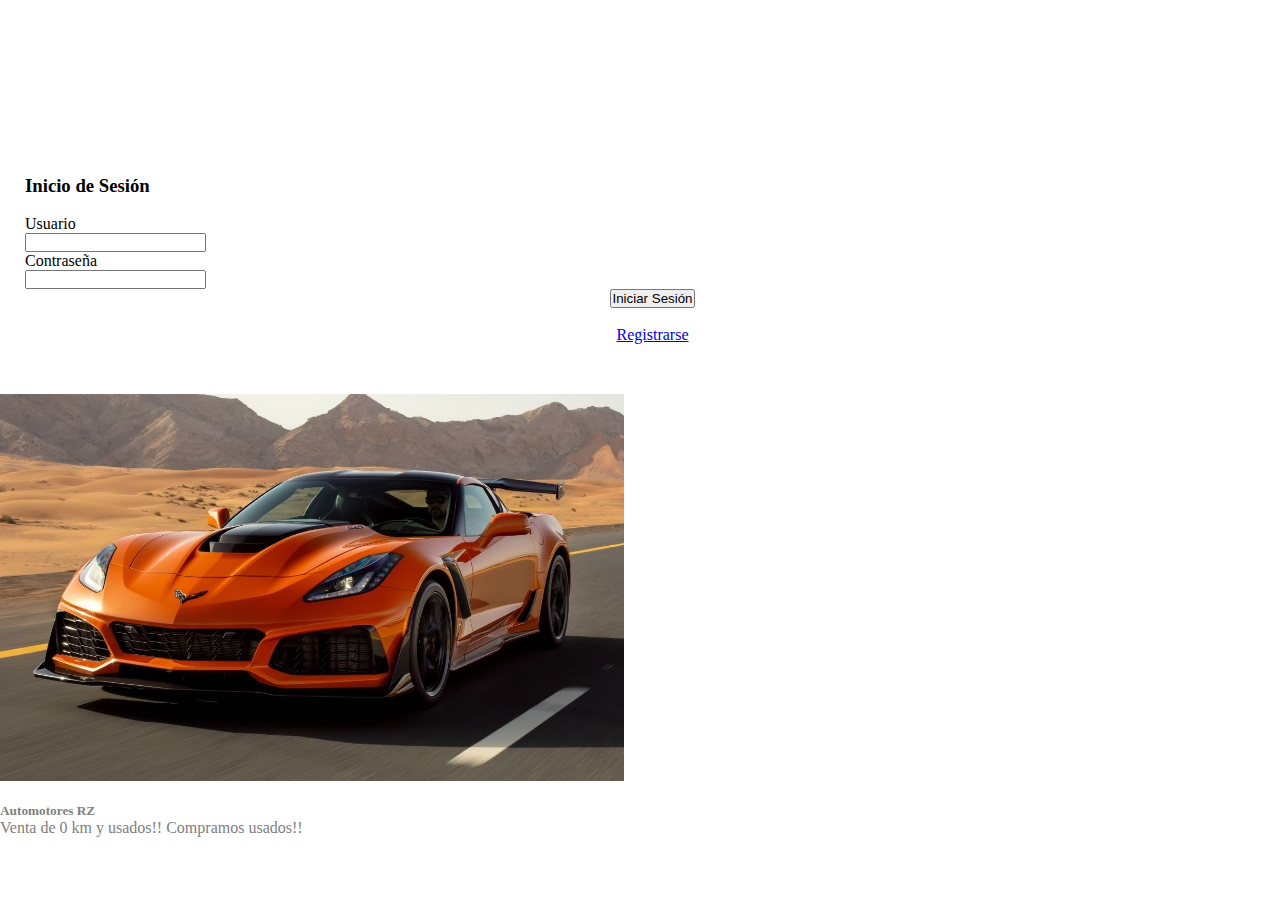
==== index.html @ 3ebf3a49 "Primer commit" ====
<!DOCTYPE html>
<html lang="es">
<head>
    <meta charset="UTF-8">
    <meta http-equiv="X-UA-Compatible" content="IE=edge">
    <meta name="viewport" content="width=device-width, initial-scale=1.0">
    <!--Bootstrap-->
    <link href="https://cdn.jsdelivr.net/npm/bootstrap@5.0.0-beta3/dist/css/bootstrap.min.css" rel="stylesheet" integrity="sha384-eOJMYsd53ii+scO/bJGFsiCZc+5NDVN2yr8+0RDqr0Ql0h+rP48ckxlpbzKgwra6" crossorigin="anonymous">
    <link rel="stylesheet" href="style.css">
    <title>Formulario</title>
</head>
<body>
    <div class="container espaciado">
        <div class="row">
            
            <div class="col-md-2"></div>
            <div class="col-md-4 colorear1">
                <h3>Inicio de Sesión</h3>
                <br>
                <span>Usuario</span>
                <br>
                <input type="text" class="form-control" name="usuario" form="login">
                <br>
                <span>Contraseña</span>
                <br>
                <input type="password" class="form-control" name="contrasenia" form="login"><!--Le puse contrasenia por las dudas-->
                <br>
                <div class="centrado">
                    <form action="" method="post" id="login">
                        <input type="submit" class="btn btn-secondary" form="login" name="loginB" value="Iniciar Sesión">
                    </form>    
                    <br>
                    <a class="centrado" href="#">Registrarse</a>    
                </div>
            </div>
            <div class="col-md-4 colorear2">
                <img class="img-fluid img-thumbnail" src="img/soyunauto.jpg" alt="Error al cargar la imagen!!!">
                <br><br>
                <h5 class="textGris">Automotores RZ</h5>
                <h7 class="textGris">Venta de 0 km y usados!!</h7>
                <h7 class="textGris">Compramos usados!!</h7>
            </div>
            <div class="col-md-2"></div>
        </div>
    </div>
</body>
</html>
---- style.css ----
*{
    margin: 0px;
    padding: 0px;
}

body{
    background: url('img/fondo.jpg');
    width: auto;
    height: auto;
    background-position: center;
    background-size: cover;
    background-repeat: no-repeat;
    background-attachment: fixed;
}

.colorear1{
    background-color: white;
    padding-left: 25px;
    padding-top: 25px;
    padding-bottom: 25px;
}

.colorear2{
    background-color: white;
    padding-right: 25px;
    padding-top: 25px;
    padding-bottom: 25px;
}

.espaciado{
    padding-top: 150px;
}

.textGris{
    color: gray;
}

.centrado{
    text-align: center;
}
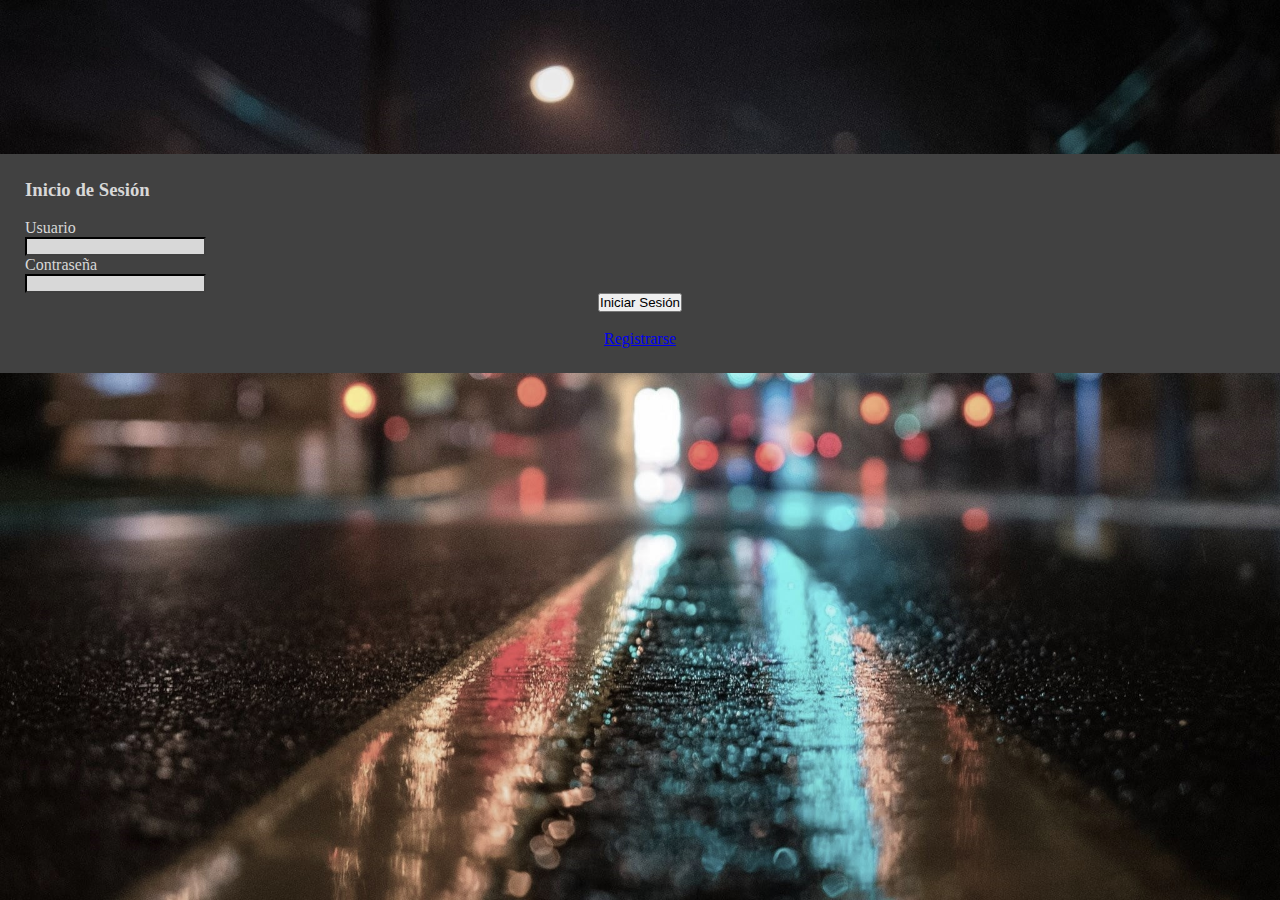
==== commit 25b2840d: "Entrar" ====
--- a/index.html
+++ b/index.html
@@ -12,18 +12,17 @@
 <body>
     <div class="container espaciado">
         <div class="row">
-            
             <div class="col-md-2"></div>
             <div class="col-md-4 colorear1">
-                <h3>Inicio de Sesión</h3>
+                <h3 class="texto">Inicio de Sesión</h3>
                 <br>
-                <span>Usuario</span>
+                <span class="texto">Usuario</span>
                 <br>
-                <input type="text" class="form-control" name="usuario" form="login">
+                <input type="text" class="form-control inputs" name="usuario" form="login">
                 <br>
-                <span>Contraseña</span>
+                <span class="texto">Contraseña</span>
                 <br>
-                <input type="password" class="form-control" name="contrasenia" form="login"><!--Le puse contrasenia por las dudas-->
+                <input type="password" class="form-control inputs" name="contrasenia" form="login"><!--Le puse contrasenia por las dudas-->
                 <br>
                 <div class="centrado">
                     <form action="" method="post" id="login">
@@ -33,14 +32,9 @@
                     <a class="centrado" href="#">Registrarse</a>    
                 </div>
             </div>
-            <div class="col-md-4 colorear2">
-                <img class="img-fluid img-thumbnail" src="img/soyunauto.jpg" alt="Error al cargar la imagen!!!">
-                <br><br>
-                <h5 class="textGris">Automotores RZ</h5>
-                <h7 class="textGris">Venta de 0 km y usados!!</h7>
-                <h7 class="textGris">Compramos usados!!</h7>
-            </div>
+            <div class="col-md-4 colorear2"></div>
             <div class="col-md-2"></div>
+            <div class="espaciado"></div>
         </div>
     </div>
 </body>
--- a/style.css
+++ b/style.css
@@ -4,7 +4,7 @@
 }
 
 body{
-    background: url('img/fondo.jpg');
+    background: url('img/fondo\ 2.jpg');
     width: auto;
     height: auto;
     background-position: center;
@@ -14,27 +14,38 @@
 }
 
 .colorear1{
-    background-color: white;
+    background-color: #414141;
     padding-left: 25px;
+    padding-right: 25px;
     padding-top: 25px;
     padding-bottom: 25px;
 }
 
 .colorear2{
-    background-color: white;
-    padding-right: 25px;
-    padding-top: 25px;
-    padding-bottom: 25px;
+    background: url('img/ferrari.jpg');
+    background-position: center;
+    background-size: cover;
 }
 
 .espaciado{
-    padding-top: 150px;
+    padding-top: 12%;
 }
 
-.textGris{
-    color: gray;
+.texto{
+    color: rgb(216, 216, 216);
 }
 
 .centrado{
     text-align: center;
+}
+
+.inputs{
+    background-color: rgb(216, 216, 216);
+    border-color: rgb(63, 63, 63);
+}
+
+.logo{
+    width: 19%;
+    height: 19%;
+    float: right;
 }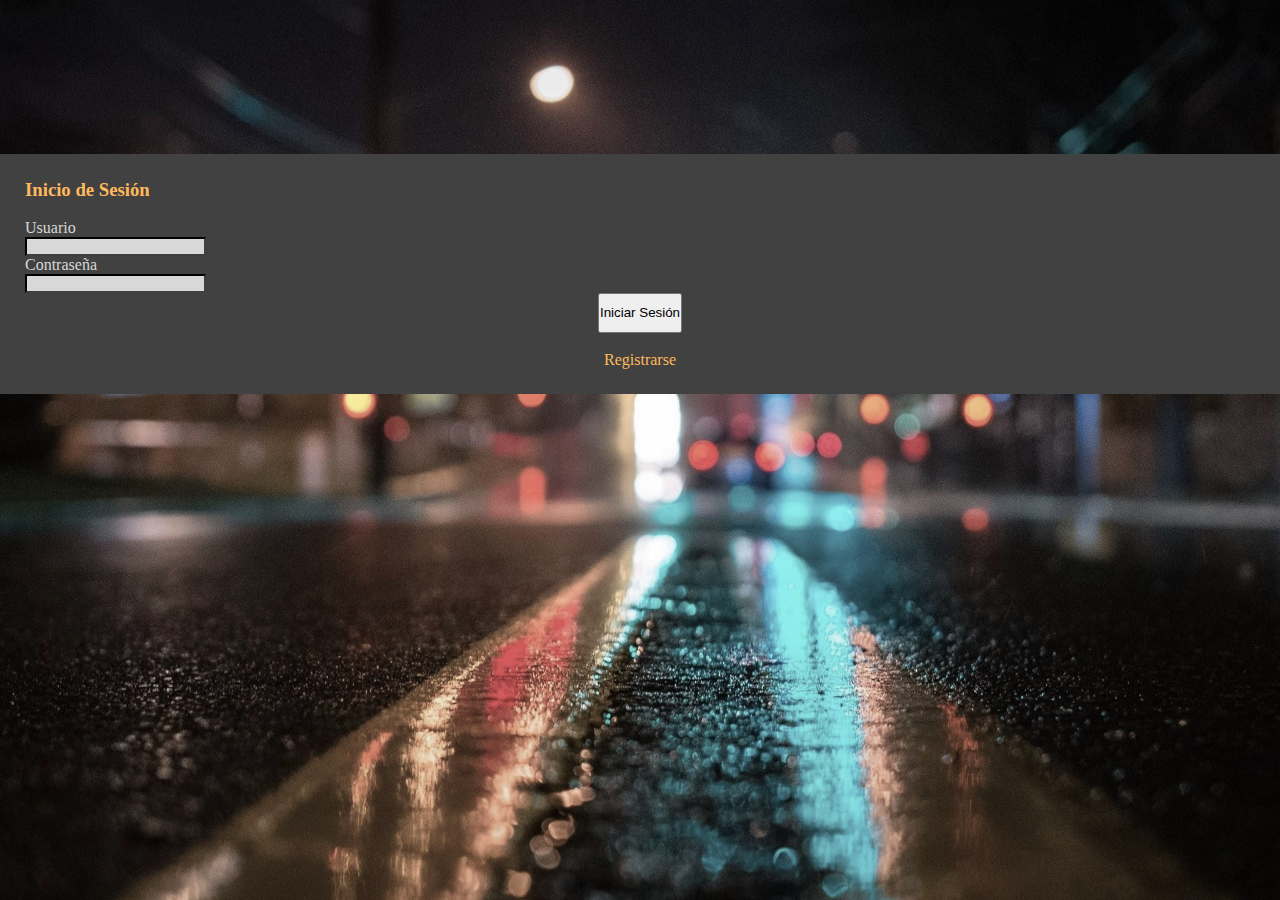
==== commit 5092d90e: "Primer commit" ====
--- a/index.html
+++ b/index.html
@@ -6,36 +6,70 @@
     <meta name="viewport" content="width=device-width, initial-scale=1.0">
     <!--Bootstrap-->
     <link href="https://cdn.jsdelivr.net/npm/bootstrap@5.0.0-beta3/dist/css/bootstrap.min.css" rel="stylesheet" integrity="sha384-eOJMYsd53ii+scO/bJGFsiCZc+5NDVN2yr8+0RDqr0Ql0h+rP48ckxlpbzKgwra6" crossorigin="anonymous">
-    <link rel="stylesheet" href="style.css">
-    <title>Formulario</title>
+    <link rel="stylesheet" href="https://cdn.jsdelivr.net/npm/bootstrap-icons@1.5.0/font/bootstrap-icons.css">
+    <link rel="stylesheet" href="css/style.css">
+    <link rel="icon" href="img/icono.ico">
+    <title>Login - Rz Automóviles</title>
 </head>
 <body>
     <div class="container espaciado">
         <div class="row">
             <div class="col-md-2"></div>
             <div class="col-md-4 colorear1">
-                <h3 class="texto">Inicio de Sesión</h3>
+                <h3 class="titulo">Inicio de Sesión</h3>
                 <br>
-                <span class="texto">Usuario</span>
-                <br>
-                <input type="text" class="form-control inputs" name="usuario" form="login">
-                <br>
-                <span class="texto">Contraseña</span>
-                <br>
-                <input type="password" class="form-control inputs" name="contrasenia" form="login"><!--Le puse contrasenia por las dudas-->
-                <br>
-                <div class="centrado">
-                    <form action="" method="post" id="login">
-                        <input type="submit" class="btn btn-secondary" form="login" name="loginB" value="Iniciar Sesión">
-                    </form>    
+                <form onsubmit="event.preventDefault()" action="#" method="post" id="formulario">
+                    <span class="texto">Usuario </span><i class="bi bi-x-circle-fill iconos validado" id="iconoU"></i><span class="mensajeC"> [A-Z] y [0-9]</span>
                     <br>
-                    <a class="centrado" href="#">Registrarse</a>    
-                </div>
+                    <input type="text" class="form-control inputs" name="usuario" id="usuario">
+                    <br>
+                    <span class="texto">Contraseña </span><i class="bi bi-x-circle-fill iconos validado" id="iconoC"></i><span class="mensajeC"> [A-Z] y [0-9]</span>
+                    <br>
+                    <input type="password" class="form-control inputs" name="contraseña" id="contraseña">
+                    <br>
+                    <div class="centrado"> 
+                        <button type="submit" class="boton btn btn-secondary" name="loginB">
+                            <span id="loguearse">Iniciar Sesión</span>
+                            <span class="invisible" id="cargando">
+                                <div class="sk-cube-grid">
+                                    <div class="sk-cube sk-cube1"></div>
+                                    <div class="sk-cube sk-cube2"></div>
+                                    <div class="sk-cube sk-cube3"></div>
+                                    <div class="sk-cube sk-cube4"></div>
+                                    <div class="sk-cube sk-cube5"></div>
+                                    <div class="sk-cube sk-cube6"></div>
+                                    <div class="sk-cube sk-cube7"></div>
+                                    <div class="sk-cube sk-cube8"></div>
+                                    <div class="sk-cube sk-cube9"></div>
+                                </div>
+                            </span>
+                        </button>
+                        <br><br>
+                        <a class="registro" href="registro.html">Registrarse</a>    
+                    </div>
+                    <!--Alerta Usuario-->
+                    <div class="alert alert-warning alert-dismissible fade show alerta" role="alert" id="alertUs">
+                        <i class="bi bi-info-circle-fill"></i>
+                        <strong>Usuario:</strong>
+                        El usuario debe tener de 4 a 24 caracteres.
+                        <br>Permite espacio, guion medio y bajo.
+                        <br>No permite caracteres especiales ni digitos.
+                    </div>
+
+                    <!--Alerta Contraseña-->
+                    <div class="alert alert-warning alert-dismissible fade show alerta" role="alert" id="alertCont">
+                        <i class="bi bi-info-circle-fill"></i>
+                        <strong>Contraseña:</strong>
+                        La contraseña debe tener de 8 a 16 caracteres.
+                        <br>Debe contener al menos una "mayuscula" y un "digito".
+                    </div>
+                </form> 
             </div>
             <div class="col-md-4 colorear2"></div>
             <div class="col-md-2"></div>
             <div class="espaciado"></div>
         </div>
     </div>
+    <script src="js/js.js"></script>
 </body>
 </html>--- a/css/style.css
+++ b/css/style.css
@@ -0,0 +1,164 @@
+*{
+    margin: 0px;
+    padding: 0px;
+}
+
+body{
+    background: url('../img/fondo2.jpg');
+    width: auto;
+    height: auto;
+    background-position: center;
+    background-size: cover;
+    background-repeat: no-repeat;
+    background-attachment: fixed;
+}
+
+.colorear1{
+    background-color: rgb(65, 65, 65);
+    padding-left: 25px;
+    padding-right: 25px;
+    padding-top: 25px;
+    padding-bottom: 25px;
+}
+
+.colorear2{
+    background: url('../img/ferrari.jpg');
+    background-position: center;
+    background-size: cover;
+}
+
+.registro{
+  color: rgb(255, 185, 93);
+  text-decoration: none;
+}
+
+.registro:hover{
+  color: rgb(255, 156, 25);
+}
+
+.espaciado{
+    padding-top: 12%;
+}
+
+.titulo{
+    color: rgb(255, 185, 93);
+}
+
+.texto{
+    color: rgb(216, 216, 216);
+}
+
+.centrado{
+    text-align: center;
+}
+
+.iconos{
+  visibility: hidden;
+  color: rgb(255, 93, 93);
+}
+
+.mensajeC{
+  visibility: hidden;
+  color: rgb(252, 251, 195);
+}
+
+.validado{
+  visibility: hidden;
+  color: rgb(158, 255, 93);
+}
+
+.error{
+  visibility: visible;
+}
+
+.inputs{
+    background-color: rgb(216, 216, 216);
+    border-color: rgb(63, 63, 63);
+}
+
+.logo{
+    width: 19%;
+    height: 19%;
+    float: right;
+}
+
+.invisible{
+  visibility: hidden;
+  position: absolute;
+}
+
+.sk-cube-grid {
+    width: 20px;
+    height: 20px;
+  }
+  
+  .sk-cube-grid .sk-cube {
+    width: 33%;
+    height: 33%;
+    background-color: rgb(255, 185, 93);
+    float: left;
+    -webkit-animation: sk-cubeGridScaleDelay 1.3s infinite ease-in-out;
+            animation: sk-cubeGridScaleDelay 1.3s infinite ease-in-out; 
+  }
+  .sk-cube-grid .sk-cube1 {
+    -webkit-animation-delay: 0.2s;
+            animation-delay: 0.2s; }
+  .sk-cube-grid .sk-cube2 {
+    -webkit-animation-delay: 0.3s;
+            animation-delay: 0.3s; }
+  .sk-cube-grid .sk-cube3 {
+    -webkit-animation-delay: 0.4s;
+            animation-delay: 0.4s; }
+  .sk-cube-grid .sk-cube4 {
+    -webkit-animation-delay: 0.1s;
+            animation-delay: 0.1s; }
+  .sk-cube-grid .sk-cube5 {
+    -webkit-animation-delay: 0.2s;
+            animation-delay: 0.2s; }
+  .sk-cube-grid .sk-cube6 {
+    -webkit-animation-delay: 0.3s;
+            animation-delay: 0.3s; }
+  .sk-cube-grid .sk-cube7 {
+    -webkit-animation-delay: 0s;
+            animation-delay: 0s; }
+  .sk-cube-grid .sk-cube8 {
+    -webkit-animation-delay: 0.1s;
+            animation-delay: 0.1s; }
+  .sk-cube-grid .sk-cube9 {
+    -webkit-animation-delay: 0.2s;
+            animation-delay: 0.2s; }
+  
+  @-webkit-keyframes sk-cubeGridScaleDelay {
+    0%, 70%, 100% {
+      -webkit-transform: scale3D(1, 1, 1);
+              transform: scale3D(1, 1, 1);
+    } 35% {
+      -webkit-transform: scale3D(0, 0, 1);
+              transform: scale3D(0, 0, 1); 
+    }
+  }
+  
+  @keyframes sk-cubeGridScaleDelay {
+    0%, 70%, 100% {
+      -webkit-transform: scale3D(1, 1, 1);
+              transform: scale3D(1, 1, 1);
+    } 35% {
+      -webkit-transform: scale3D(0, 0, 1);
+              transform: scale3D(0, 0, 1);
+    } 
+  }
+
+  .alerta{
+    position: fixed;
+    right: 0%;
+    bottom: 0%;
+    visibility: hidden;
+  }
+
+  .alertaError{
+    visibility: visible;
+  }
+
+  .boton{
+    height: 40px;
+  }